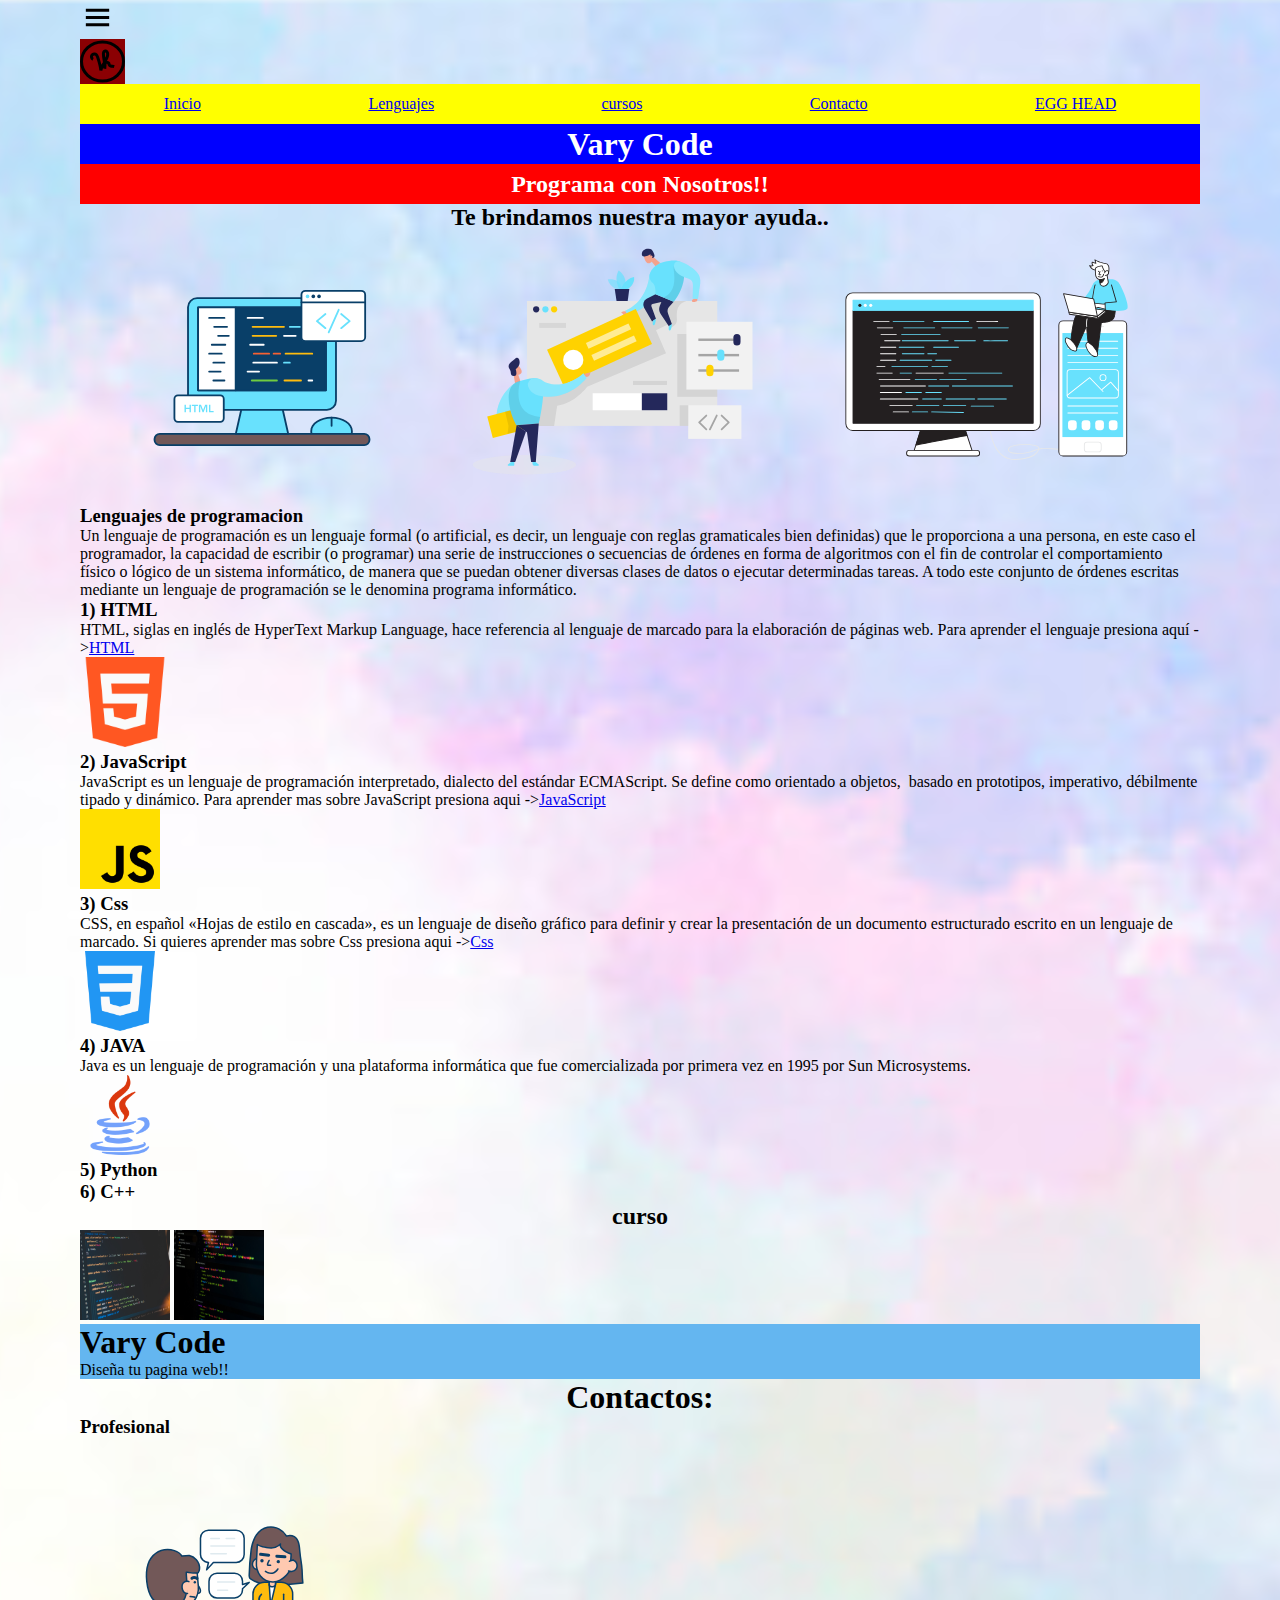
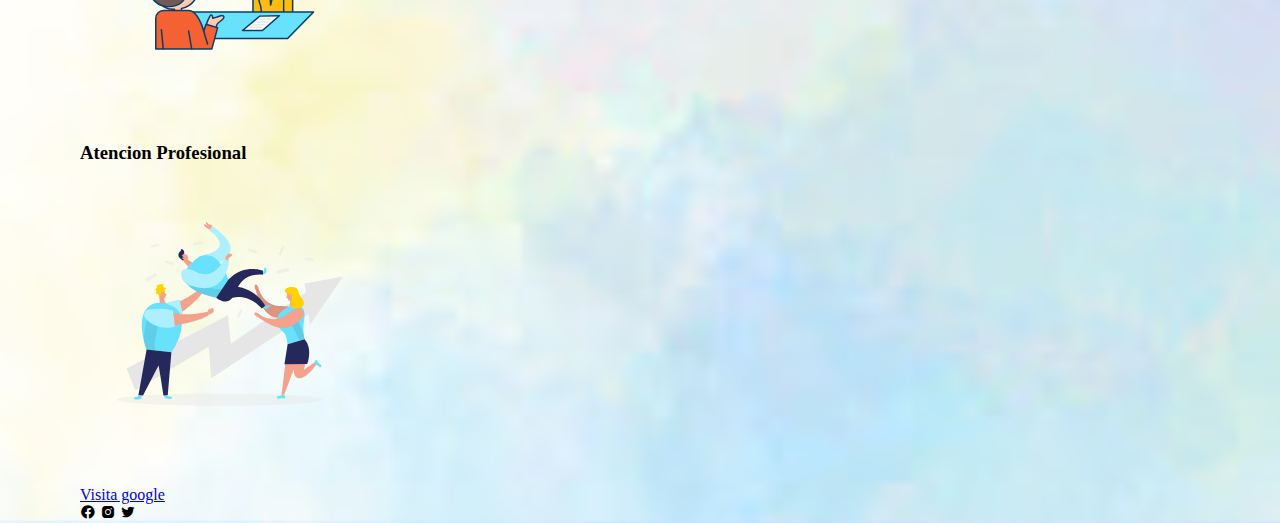
==== index.html @ 0edbd0e0 "update" ====
<!DOCTYPE html>
<html lang="es">
<head>
    <meta charset="UTF-8">
    <meta http-equiv="X-UA-Compatible" content="IE=edge">
    <meta name="viewport" content="width=device-width, initial-scale=1.0">
    <title>Vary Code</title>
    <link href='https://unpkg.com/boxicons@2.1.4/css/boxicons.min.css' rel='stylesheet'>
    <link rel="preconnect" href="https://fonts.googleapis.com">
    <link rel="preconnect" href="https://fonts.gstatic.com" crossorigin>
    <link href="https://fonts.googleapis.com/css2?family=Open+Sans:wght@300;400;500&display=swap" rel="stylesheet">
    <link rel="shortcut icon" href="img/logo.svg" type="image/x-icon">
    <link rel="stylesheet" href="estilos.css">
</head>
<body>
<div class="body">    
    <style>
        .body{
            display: flex;
            width: auto;
            height: auto;
            justify-content: center;
            margin-left: 80px;
            margin-right: 80px;
            border: 10px;
            border-color: black;
        }
        .logo {
            display: flex;
            width: 45px;
            height: 45px; 
         }
       
         .menu {
            width: 35px;
            height: 35px;
        }
       
        .subtitulo {
            display: flex;
            justify-content: center;
            
        }
    
        .code {
            max-width: 57%;
            display: flex;
            flex-direction: row;
            justify-content: space-between;
            justify-items: center;
            align-items: center;
        }
                        
        .Programa {
            display: flex;
            width: 100px;
            height: 100px;
            
        }       
        
        .atpro{
            width: 300px;
            height: 300px;
        }
        
        .pro{
            width: 300px;
            height: 300px;
        }
       
        .A1 {
        width: 80px;
        height: 80px;
       } 
       
       .A2{
        width: 90px;
        height: 90px;
       }
       
       .A {
        width: 90px;
        flex-direction: row;
        height: 90px;
        justify-content: space-between;
       }
       
       .menu-navegacion {
            display: flex;
            justify-content: center;
            align-items: center;
            background: yellow;
            justify-content: space-around;
            height: 40px;
        }
       
        .head2 {
            display: flex;
            justify-content: center;
            align-items: center;
            background: blue;
            color: white;
            height: 40px;
        }

        .copy {
            display: flex;
            background: red;
            justify-content: center;
            align-items: center;
            color: white;
            height: 40px;
        }
       

    </style>
    <main>    
    <header class="header" id="inicio">
        <img src="img/bx-menu.svg" alt="" class="menu">
        <img src="img/logo.svg" alt="" class="logo">
        <nav class="menu-navegacion">
         <a href="#inicio">Inicio</a>
         <a href="#lenguajes">Lenguajes</a>
         <a href="#cursos">cursos</a>
         <a href="#contacto">Contacto</a>
         <a href="#egg head">EGG HEAD</a>
        </nav>
        <div class="contenedor-head">
            <div>
            <h1 class="head2">Vary Code</h1>
            <h2 class="copy">Programa con Nosotros!!</h2>
            </div>
        </div>
    </header>
        <section class="lenguajes contenedores" id="lenguajes">
            <div>
            <div style="color :rgb(0, 0, 0)">
                <h2 class="subtitulo">Te brindamos nuestra mayor ayuda..</h2>
            </div>
            </div>
            <div class="contenedor-ayuda">
                <div class="code">
                <img src="img/Web development _Outline.svg" alt="Comenzar desde cero" class="code">
                <img src="img/Web development _Two Color.svg" alt="Diseño de paginas" class="code">
                <img src="img/Code Development _Flatline.svg" alt="programacion" class="code">
                </div>
                <div class="checklist-ayuda">
                    <div class="service">
                        <h3 class="n-ayuda"><span class="number"></span> Lenguajes de programacion</h3>
                        <p>Un lenguaje de programación es un lenguaje formal (o artificial, es decir, un lenguaje con reglas gramaticales bien definidas) que le proporciona a una persona, en este caso el programador, la capacidad de escribir (o programar) una serie de instrucciones o secuencias de órdenes en forma de algoritmos con el fin de controlar el comportamiento físico o lógico de un sistema informático, de manera que se puedan obtener diversas clases de datos o ejecutar determinadas tareas. A todo este conjunto de órdenes escritas mediante un lenguaje de programación se le denomina programa informático.</p>
                    </div> 
                     <h3 class="n-ayuda"><span class="number">1</span>) HTML</h3>
                    <p class="Parrafo">HTML, siglas en inglés de HyperText Markup Language, hace referencia al lenguaje de marcado para la elaboración de páginas web. Para aprender el lenguaje presiona aquí -><a href="index3.html" target="_blank">HTML</a></p>
                    <a href="https://es.wikipedia.org/wiki/HTML"><img src="img/html-5.png" alt="" class="A"></a>

                    <h3 class="n-ayuda"><span class="number">2</span>) JavaScript</h3>
                    <p class="Parrafo">JavaScript es un lenguaje de programación interpretado, dialecto del estándar ECMAScript. Se define como orientado a objetos, ​ basado en prototipos, imperativo, débilmente tipado y dinámico. Para aprender mas sobre JavaScript presiona aqui -><a href="index2.html" target="_blank">JavaScript</a> </p>
                    <a href="https://es.wikipedia.org/wiki/javascript"><img src="img/js.png" alt="" class="A1"></a>
                
                    <h3 class="n-ayuda"><span class="number">3</span>) Css</h3>
                    <p class="Parrafo">CSS, en español «Hojas de estilo en cascada», es un lenguaje de diseño gráfico para definir y crear la presentación de un documento estructurado escrito en un lenguaje de marcado. Si quieres aprender mas sobre Css presiona aqui -><a href="index4.html" target="_blank">Css</a></p>
                    <a href="https://es.wikipedia.org/wiki/CSS"><img src="img/css-3.png" alt="" class="A1"></a>
                    
                    <h3 class="n-ayuda"><span class="number">4</span>) JAVA</h3>
                    <p class="Parrafo">Java es un lenguaje de programación y una plataforma informática que fue comercializada por primera vez en 1995 por Sun Microsystems.​​</p>
                    <a href="https://es.wikipedia.org/wiki/Java_(lenguaje_de_programaci%C3%B3n)"><img src="img/java.png" alt="programacion con java" class="A1"></a>

                    <h3 class="n-ayuda"><span class="number">5</span>) Python</h3>
                    <h3 class="n-ayuda"><span class="number">6</span>) C++</h3>
                </div>
            </div>
        </section>
        <section class="cursos" id="cursos">
            <div class="contenedor">
                <h2 class="subtitulo">curso</h2>
                <div class="programacion2">
                   <div class="d1515">
                    
                  
                   
                   <img src="img/pankaj-patel-1IW4HQuauSU-unsplash.jpg" alt="" class="A">
                   <img src="img/pankaj-patel-Fi-GJaLRGKc-unsplash.jpg" alt="" class="A">
                   
                   </div>
                </div> 
            </div>
        </section>
        <section class="letras">
            <div style="color :rgb(0, 0, 0)">
               <div style="background: rgb(100, 182, 240);">
                <h1>Vary Code</h1>
                <p>Diseña tu pagina web!!</p>
               </div>
            </div>
        </section>
        <!-- <section class="imagen-light">
            <img src="close.svg" alt="" class="close">
            <img src="" alt="" class="agregar-imagen">
        </section> --> 
        <section class="contenedor" id="contactos">
            <h1 class="subtitulo">Contactos:</h1>
            <setcion class="Contacto">
                <div class="cont-contact">
                    <h3 class="n-contacto">Profesional</h3>
                    <img src="img/Consulting_Outline.svg" alt="" class="pro">
                </div>
                <div class="cont-contact">
                    <h3 class="n-contacto">Atencion Profesional</h3>
                    <img src="img/Team success _Two Color.svg" alt="" class="atpro">
                    
                </div>
                <div class="cont-contact">
                    <img src="" alt="">
                    <h3 class="n-contacto"></h3>
                </div>
            </setcion>
        </section>
       

    <div>
    <a href="https://google.com">Visita google </a>
    </div> 
    <i class='bx bxl-facebook-circle'></i>
    <i class='bx bxl-instagram-alt' ></i>
    <i class='bx bxl-twitter' ></i>
    </main>
   
</div>
</body>
</html>
---- estilos.css ----
*{
    margin: 0;
    padding: 0;
    box-sizing: border-box;

}

body{
    font-family: 'Open Sans', sans-serif;
}

body{
    margin: 0;
    padding: 0;
    background-image: url(img/img.jpg);
    background-size: cover;
    background-position: center;
    font-family: 'Times New Roman', Times, serif;
}
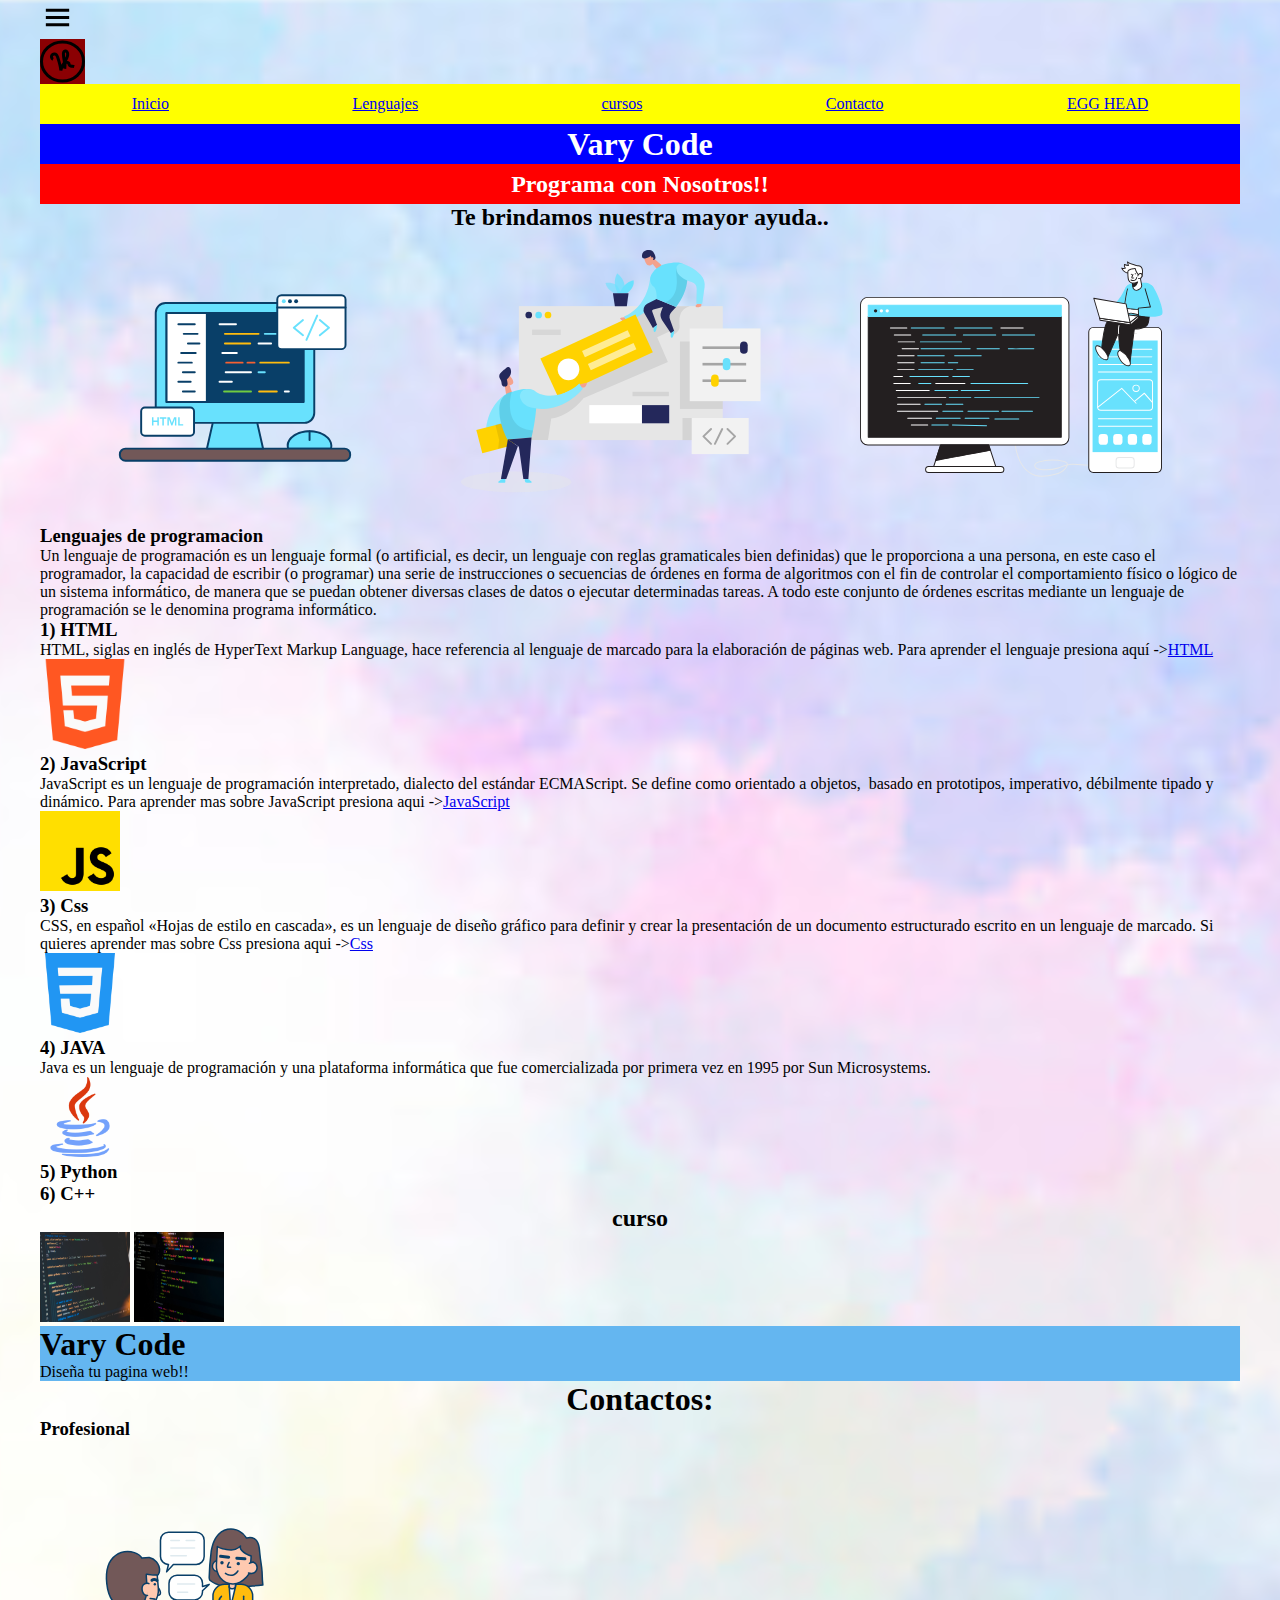
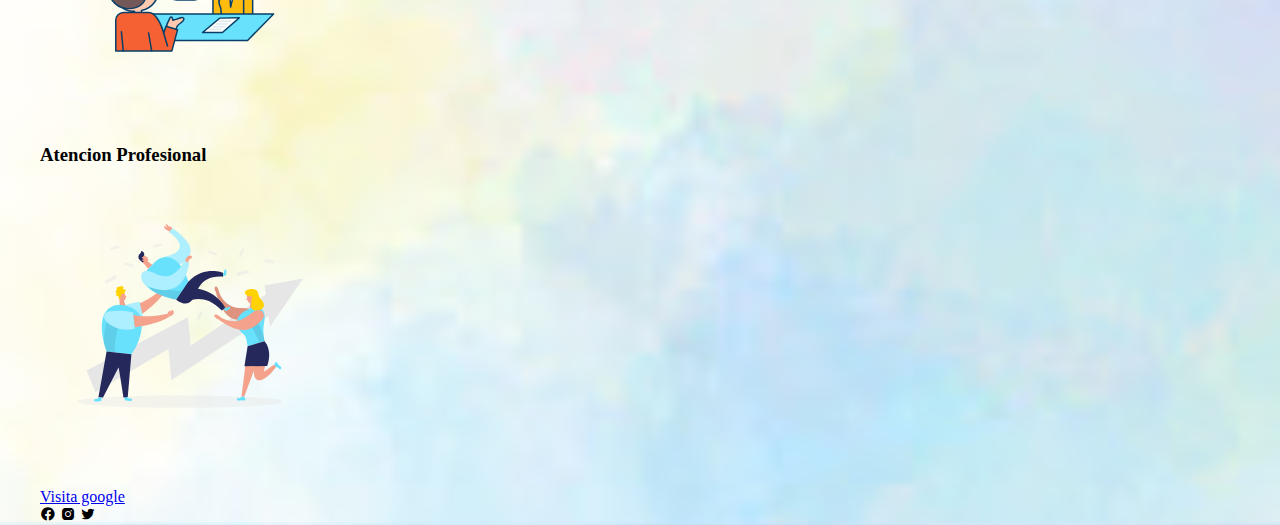
==== commit 1e2e48c1: "UPDATE" ====
--- a/index.html
+++ b/index.html
@@ -20,8 +20,8 @@
             width: auto;
             height: auto;
             justify-content: center;
-            margin-left: 80px;
-            margin-right: 80px;
+            margin-left: 40px;
+            margin-right: 40px;
             border: 10px;
             border-color: black;
         }
@@ -111,8 +111,7 @@
             color: white;
             height: 40px;
         }
-       
-
+      
     </style>
     <main>    
     <header class="header" id="inicio">
@@ -131,13 +130,14 @@
             <h2 class="copy">Programa con Nosotros!!</h2>
             </div>
         </div>
+        <div>
+            <div style="color :rgb(0, 0, 0)">
+                <h2 class="subtitulo">Te brindamos nuestra mayor ayuda..</h2>
+            </div>
+            </div>
     </header>
         <section class="lenguajes contenedores" id="lenguajes">
-            <div>
-            <div style="color :rgb(0, 0, 0)">
-                <h2 class="subtitulo">Te brindamos nuestra mayor ayuda..</h2>
-            </div>
-            </div>
+            
             <div class="contenedor-ayuda">
                 <div class="code">
                 <img src="img/Web development _Outline.svg" alt="Comenzar desde cero" class="code">
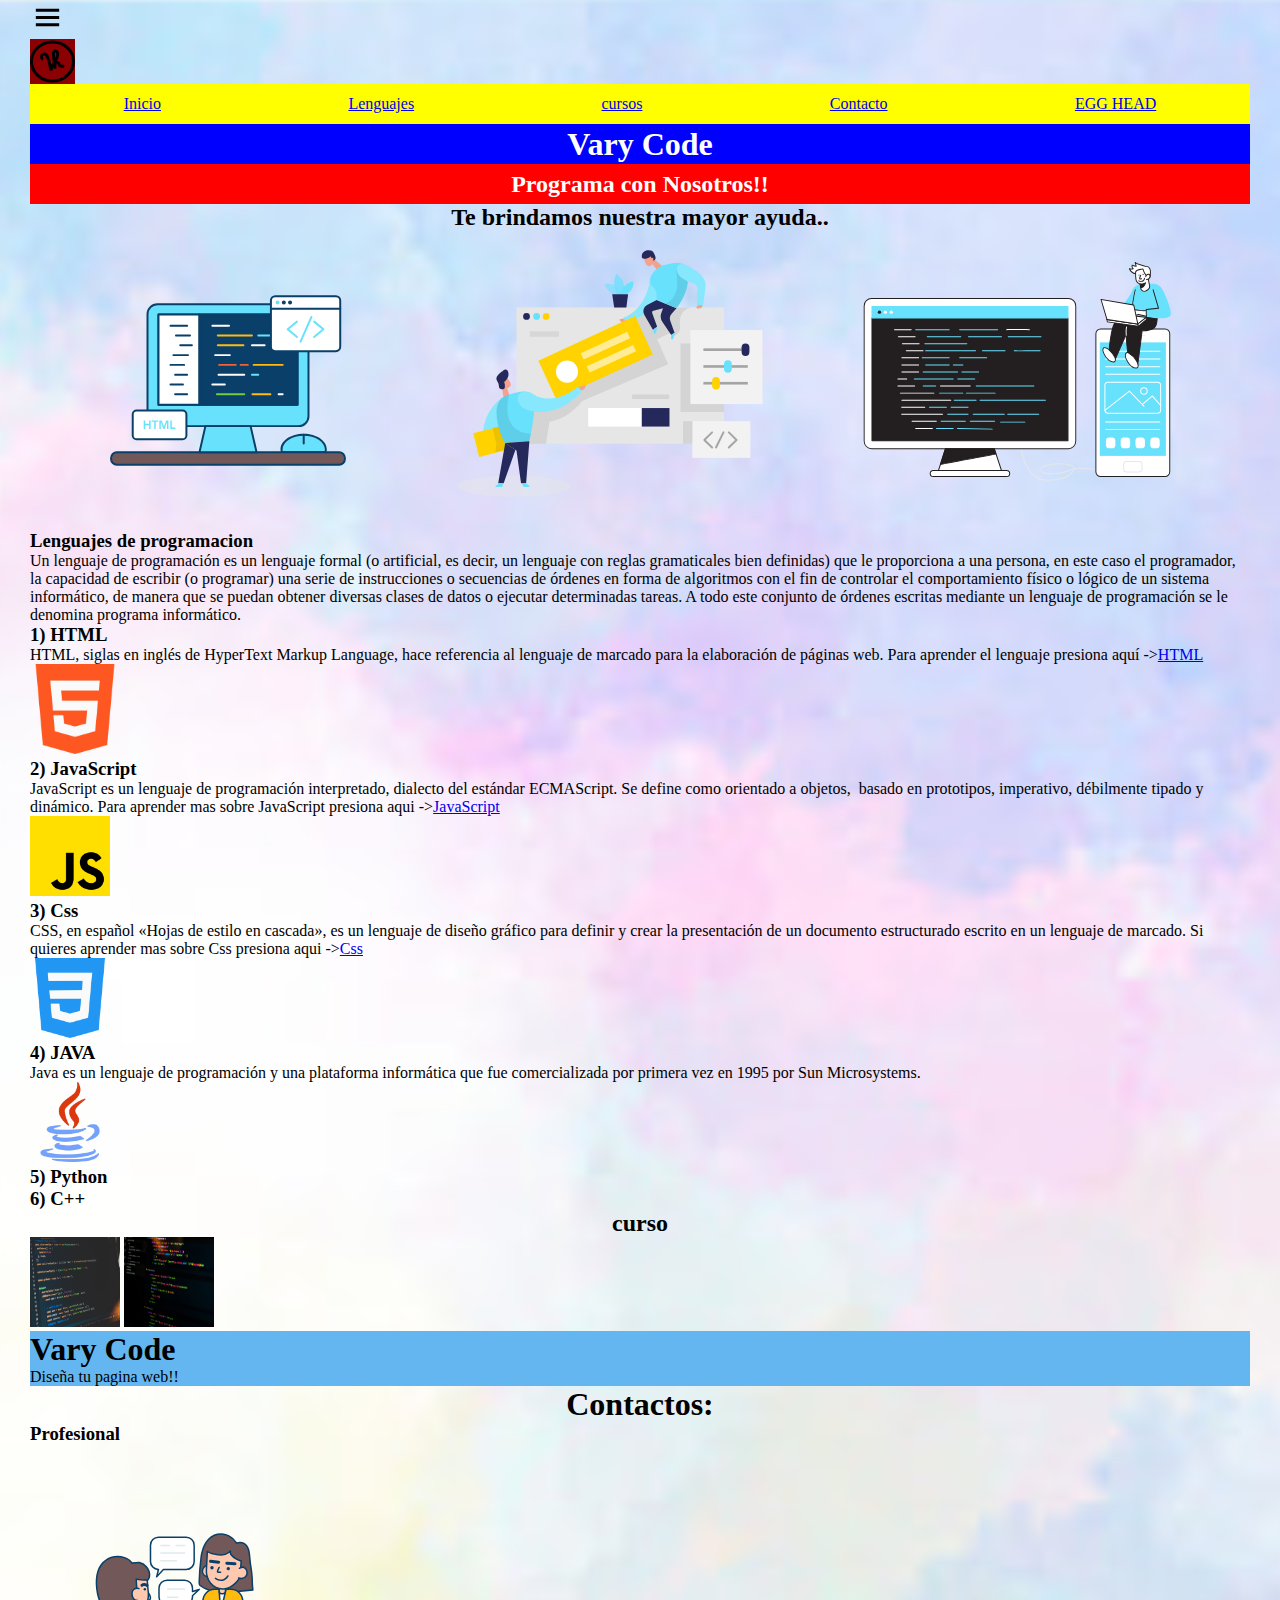
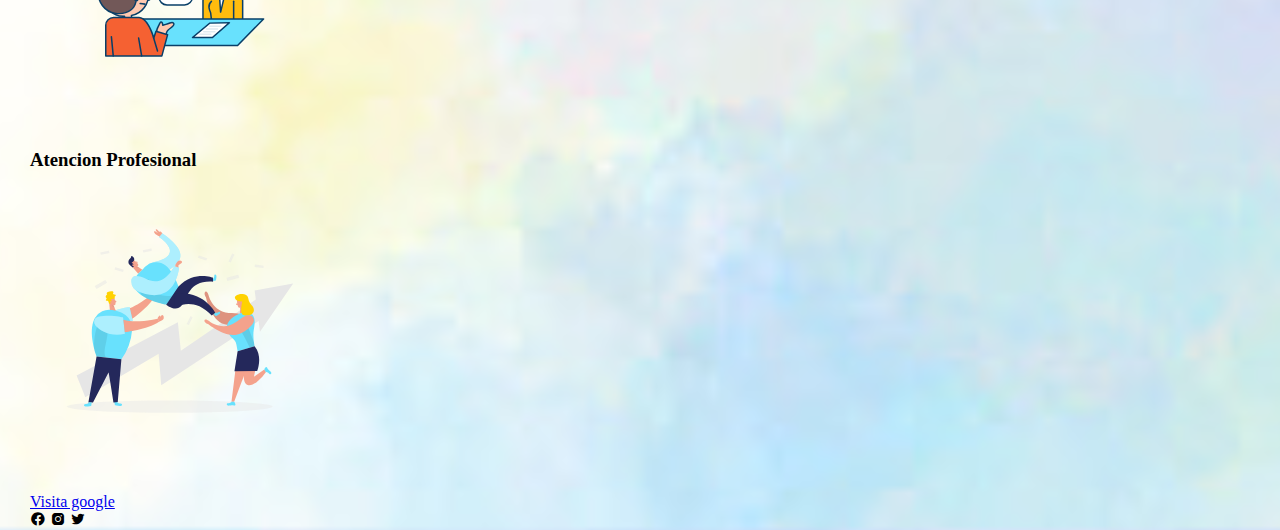
==== commit 9ec9561b: "update" ====
--- a/index.html
+++ b/index.html
@@ -20,8 +20,8 @@
             width: auto;
             height: auto;
             justify-content: center;
-            margin-left: 40px;
-            margin-right: 40px;
+            margin-left: 30px;
+            margin-right: 30px;
             border: 10px;
             border-color: black;
         }
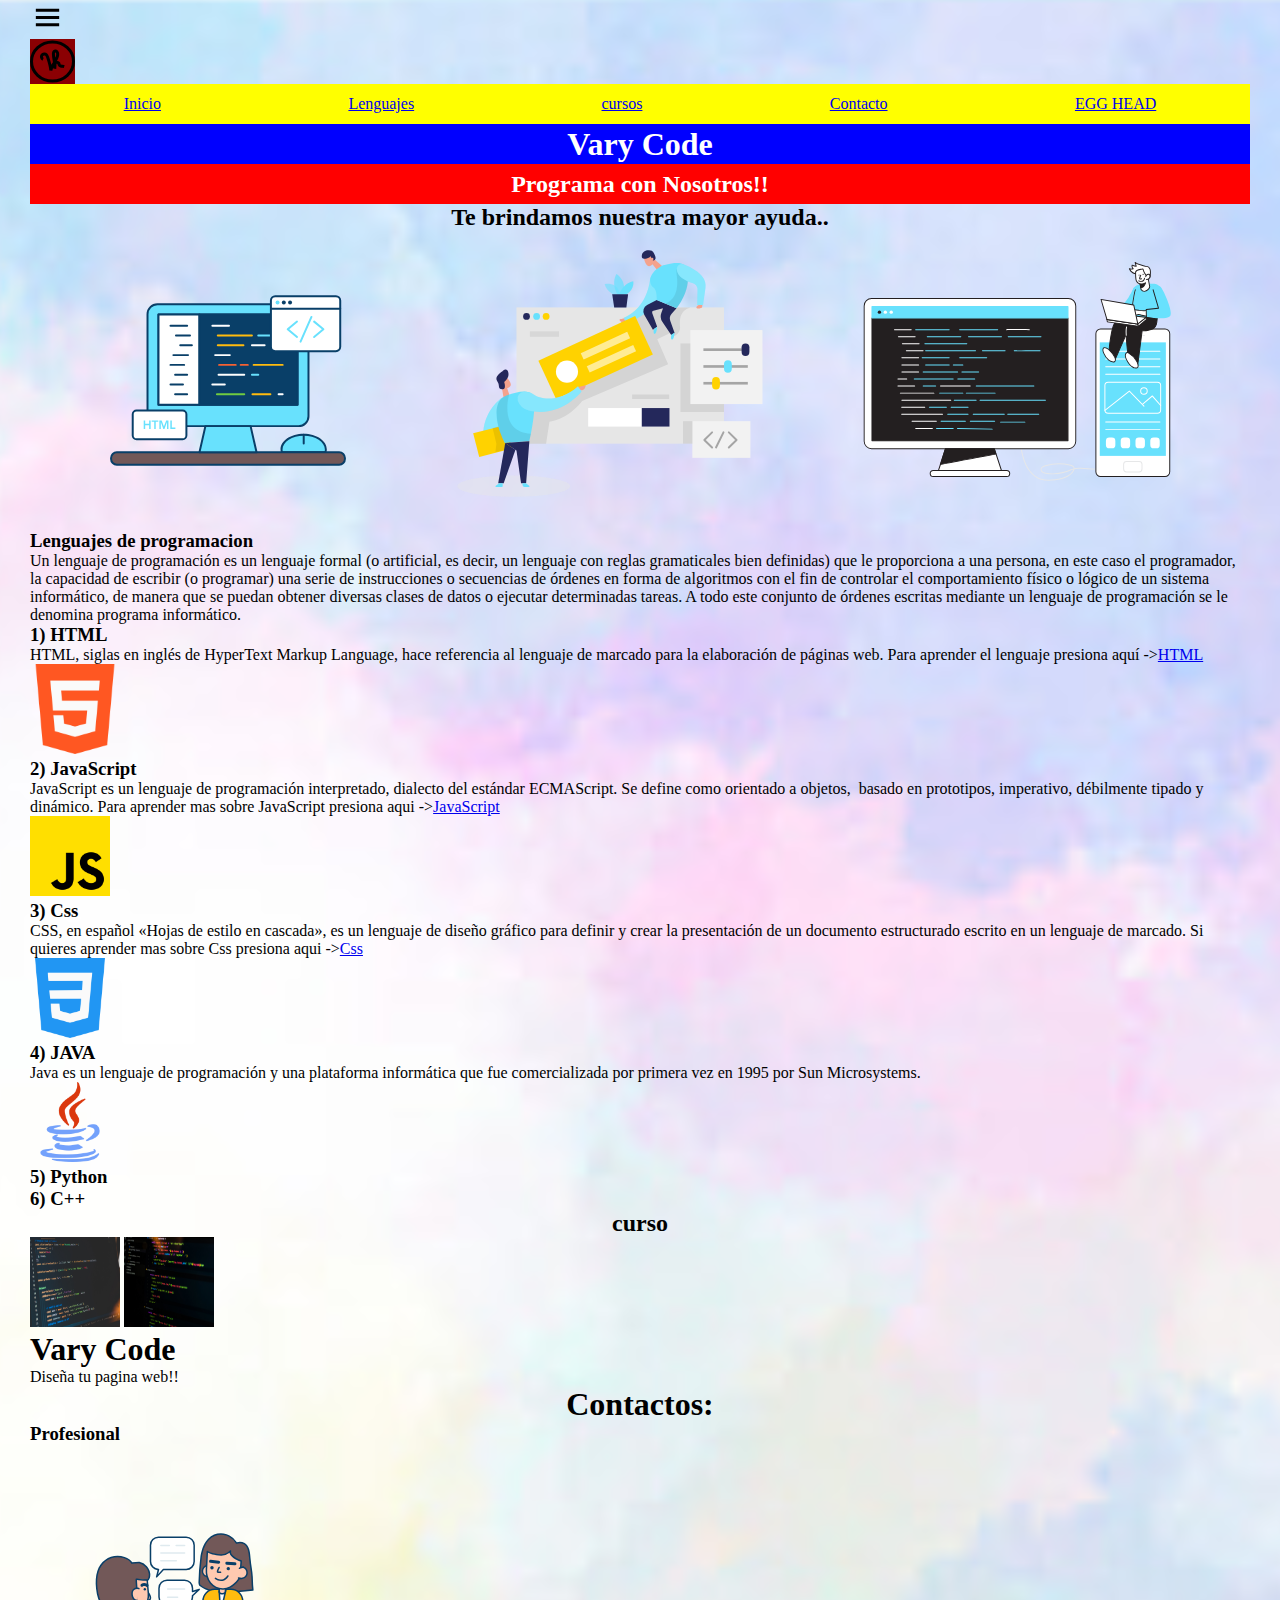
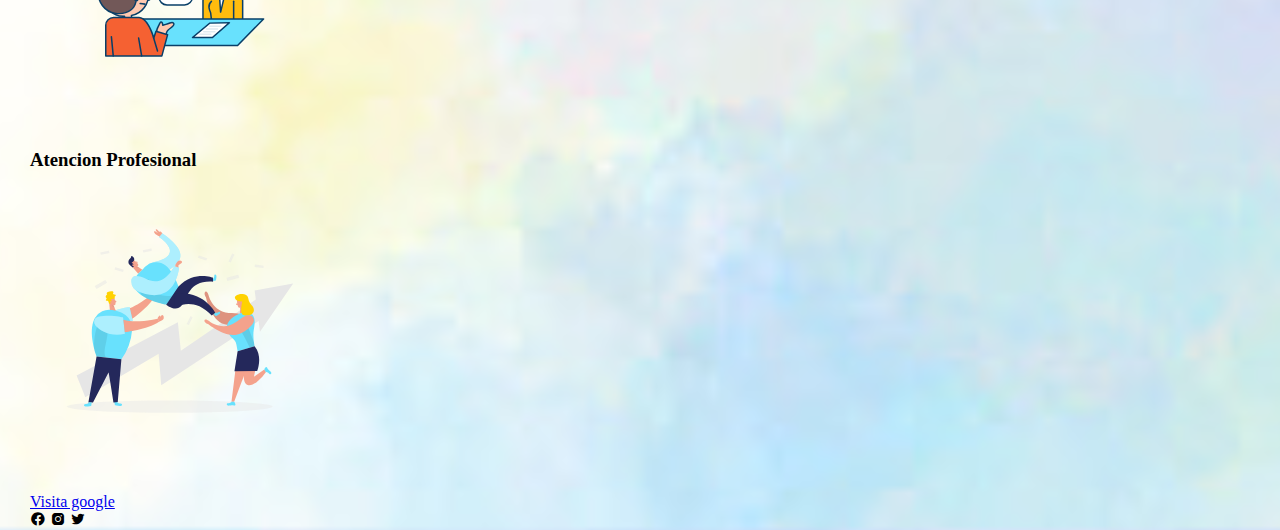
==== commit ee8b2a70: "update" ====
--- a/index.html
+++ b/index.html
@@ -31,7 +31,7 @@
             height: 45px; 
          }
        
-         .menu {
+         .menu{
             width: 35px;
             height: 35px;
         }
@@ -111,7 +111,7 @@
             color: white;
             height: 40px;
         }
-      
+       
     </style>
     <main>    
     <header class="header" id="inicio">
@@ -187,7 +187,7 @@
         </section>
         <section class="letras">
             <div style="color :rgb(0, 0, 0)">
-               <div style="background: rgb(100, 182, 240);">
+               <div>
                 <h1>Vary Code</h1>
                 <p>Diseña tu pagina web!!</p>
                </div>
@@ -198,7 +198,7 @@
             <img src="" alt="" class="agregar-imagen">
         </section> --> 
         <section class="contenedor" id="contactos">
-            <h1 class="subtitulo">Contactos:</h1>
+            <h1 style="margin: auto;" class="subtitulo">Contactos:</h1>
             <setcion class="Contacto">
                 <div class="cont-contact">
                     <h3 class="n-contacto">Profesional</h3>
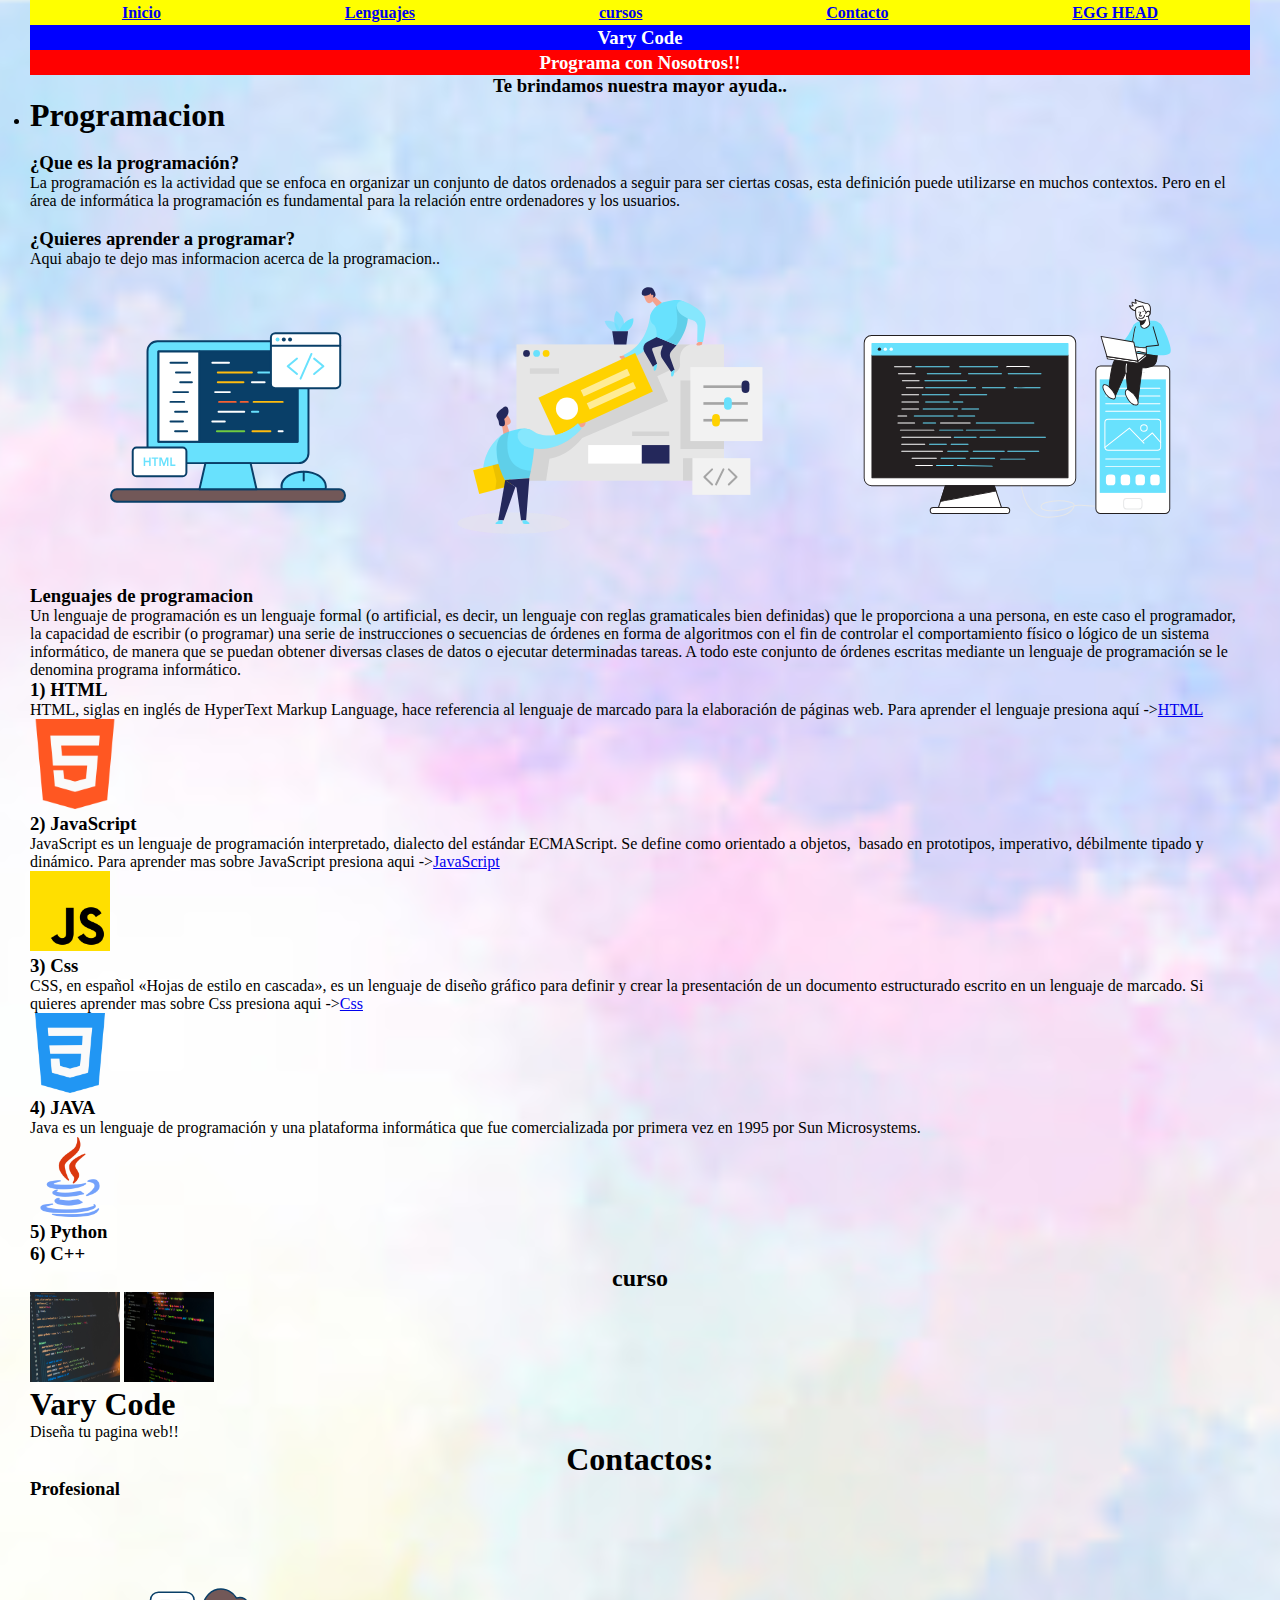
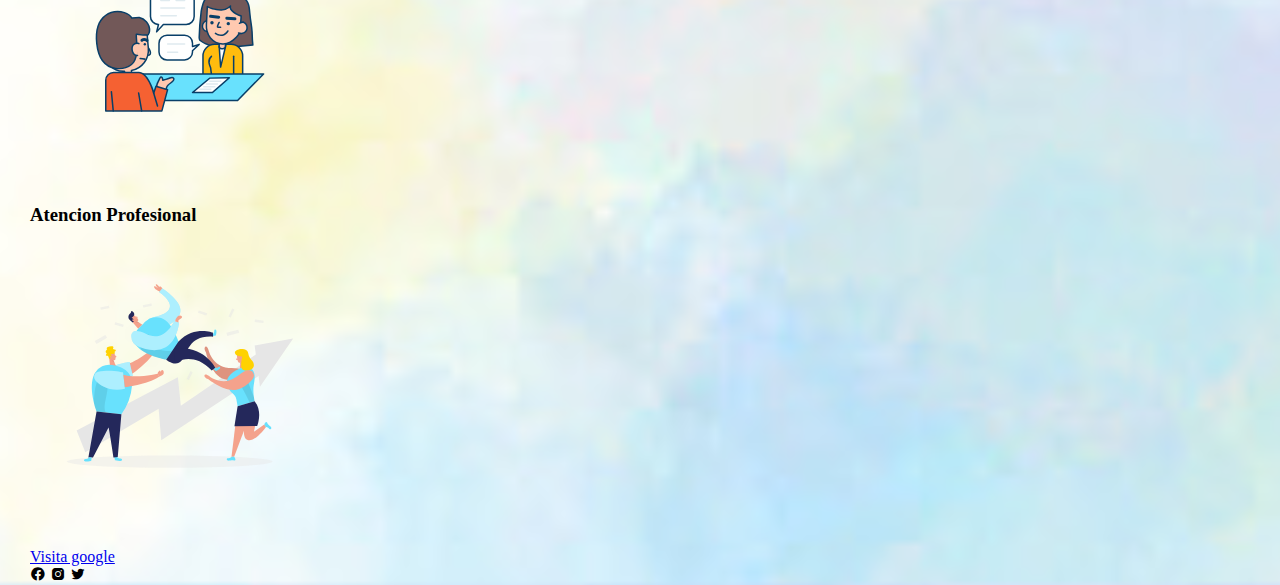
==== commit 55a53086: "update" ====
--- a/index.html
+++ b/index.html
@@ -39,11 +39,11 @@
         .subtitulo {
             display: flex;
             justify-content: center;
-            
+           
         }
     
         .code {
-            max-width: 57%;
+            width: 57%;
             display: flex;
             flex-direction: row;
             justify-content: space-between;
@@ -91,7 +91,7 @@
             align-items: center;
             background: yellow;
             justify-content: space-around;
-            height: 40px;
+            height: 25px;
         }
        
         .head2 {
@@ -100,7 +100,7 @@
             align-items: center;
             background: blue;
             color: white;
-            height: 40px;
+            height: 25px;
         }
 
         .copy {
@@ -109,41 +109,53 @@
             justify-content: center;
             align-items: center;
             color: white;
-            height: 40px;
+            height: 25px;
         }
        
     </style>
     <main>    
     <header class="header" id="inicio">
-        <img src="img/bx-menu.svg" alt="" class="menu">
-        <img src="img/logo.svg" alt="" class="logo">
+        <!--<img src="img/logo.svg" alt="" class="logo">-->
         <nav class="menu-navegacion">
-         <a href="#inicio">Inicio</a>
-         <a href="#lenguajes">Lenguajes</a>
-         <a href="#cursos">cursos</a>
-         <a href="#contacto">Contacto</a>
-         <a href="#egg head">EGG HEAD</a>
+         <a href="#inicio"><h4>Inicio</h4></a>
+         <a href="#lenguajes"><h4>Lenguajes</h4></a>
+         <a href="#cursos"><h4>cursos</h4></a>
+         <a href="#contacto"><h4>Contacto</h4></a>
+         <a href="#egg head"><h4>EGG HEAD</h4></a>
         </nav>
         <div class="contenedor-head">
             <div>
-            <h1 class="head2">Vary Code</h1>
-            <h2 class="copy">Programa con Nosotros!!</h2>
+            <h3 class="head2">Vary Code</h1>
+            <h3 class="copy">Programa con Nosotros!!</h2>
             </div>
         </div>
         <div>
             <div style="color :rgb(0, 0, 0)">
-                <h2 class="subtitulo">Te brindamos nuestra mayor ayuda..</h2>
+                <h3 class="subtitulo">Te brindamos nuestra mayor ayuda..</h3>
+                <ul><li><h1 class="subtitulo2">Programacion</h1></li></ul>
             </div>
             </div>
     </header>
         <section class="lenguajes contenedores" id="lenguajes">
             
             <div class="contenedor-ayuda">
+                
+                <div class="preguntas">
+                    &nbsp;
+                    <h3>¿Que es la programación?</h3>
+                    <p>La programación es la actividad que se enfoca en organizar un conjunto de datos ordenados a seguir para ser ciertas cosas, esta definición puede utilizarse en muchos contextos.
+                        Pero en el área de informática la programación es fundamental para la relación entre ordenadores y los usuarios.</p>
+                        &nbsp;
+                    <h3>¿Quieres aprender a programar?</h3>
+                    <p>Aqui abajo te dejo mas informacion acerca de la programacion..</p>
+                    
                 <div class="code">
-                <img src="img/Web development _Outline.svg" alt="Comenzar desde cero" class="code">
-                <img src="img/Web development _Two Color.svg" alt="Diseño de paginas" class="code">
-                <img src="img/Code Development _Flatline.svg" alt="programacion" class="code">
-                </div>
+                <img src="img/Web development _Outline.svg" alt="Comenzar desde cero vary code" class="code">
+                <img src="img/Web development _Two Color.svg" alt="Diseño de paginas vary code" class="code">
+                <img src="img/Code Development _Flatline.svg" alt="programacion Vary code" class="code">
+                </div>
+                </div>
+                &nbsp;
                 <div class="checklist-ayuda">
                     <div class="service">
                         <h3 class="n-ayuda"><span class="number"></span> Lenguajes de programacion</h3>
@@ -152,11 +164,11 @@
                      <h3 class="n-ayuda"><span class="number">1</span>) HTML</h3>
                     <p class="Parrafo">HTML, siglas en inglés de HyperText Markup Language, hace referencia al lenguaje de marcado para la elaboración de páginas web. Para aprender el lenguaje presiona aquí -><a href="index3.html" target="_blank">HTML</a></p>
                     <a href="https://es.wikipedia.org/wiki/HTML"><img src="img/html-5.png" alt="" class="A"></a>
-
+                    
                     <h3 class="n-ayuda"><span class="number">2</span>) JavaScript</h3>
                     <p class="Parrafo">JavaScript es un lenguaje de programación interpretado, dialecto del estándar ECMAScript. Se define como orientado a objetos, ​ basado en prototipos, imperativo, débilmente tipado y dinámico. Para aprender mas sobre JavaScript presiona aqui -><a href="index2.html" target="_blank">JavaScript</a> </p>
                     <a href="https://es.wikipedia.org/wiki/javascript"><img src="img/js.png" alt="" class="A1"></a>
-                
+                    
                     <h3 class="n-ayuda"><span class="number">3</span>) Css</h3>
                     <p class="Parrafo">CSS, en español «Hojas de estilo en cascada», es un lenguaje de diseño gráfico para definir y crear la presentación de un documento estructurado escrito en un lenguaje de marcado. Si quieres aprender mas sobre Css presiona aqui -><a href="index4.html" target="_blank">Css</a></p>
                     <a href="https://es.wikipedia.org/wiki/CSS"><img src="img/css-3.png" alt="" class="A1"></a>
@@ -164,7 +176,7 @@
                     <h3 class="n-ayuda"><span class="number">4</span>) JAVA</h3>
                     <p class="Parrafo">Java es un lenguaje de programación y una plataforma informática que fue comercializada por primera vez en 1995 por Sun Microsystems.​​</p>
                     <a href="https://es.wikipedia.org/wiki/Java_(lenguaje_de_programaci%C3%B3n)"><img src="img/java.png" alt="programacion con java" class="A1"></a>
-
+                    
                     <h3 class="n-ayuda"><span class="number">5</span>) Python</h3>
                     <h3 class="n-ayuda"><span class="number">6</span>) C++</h3>
                 </div>
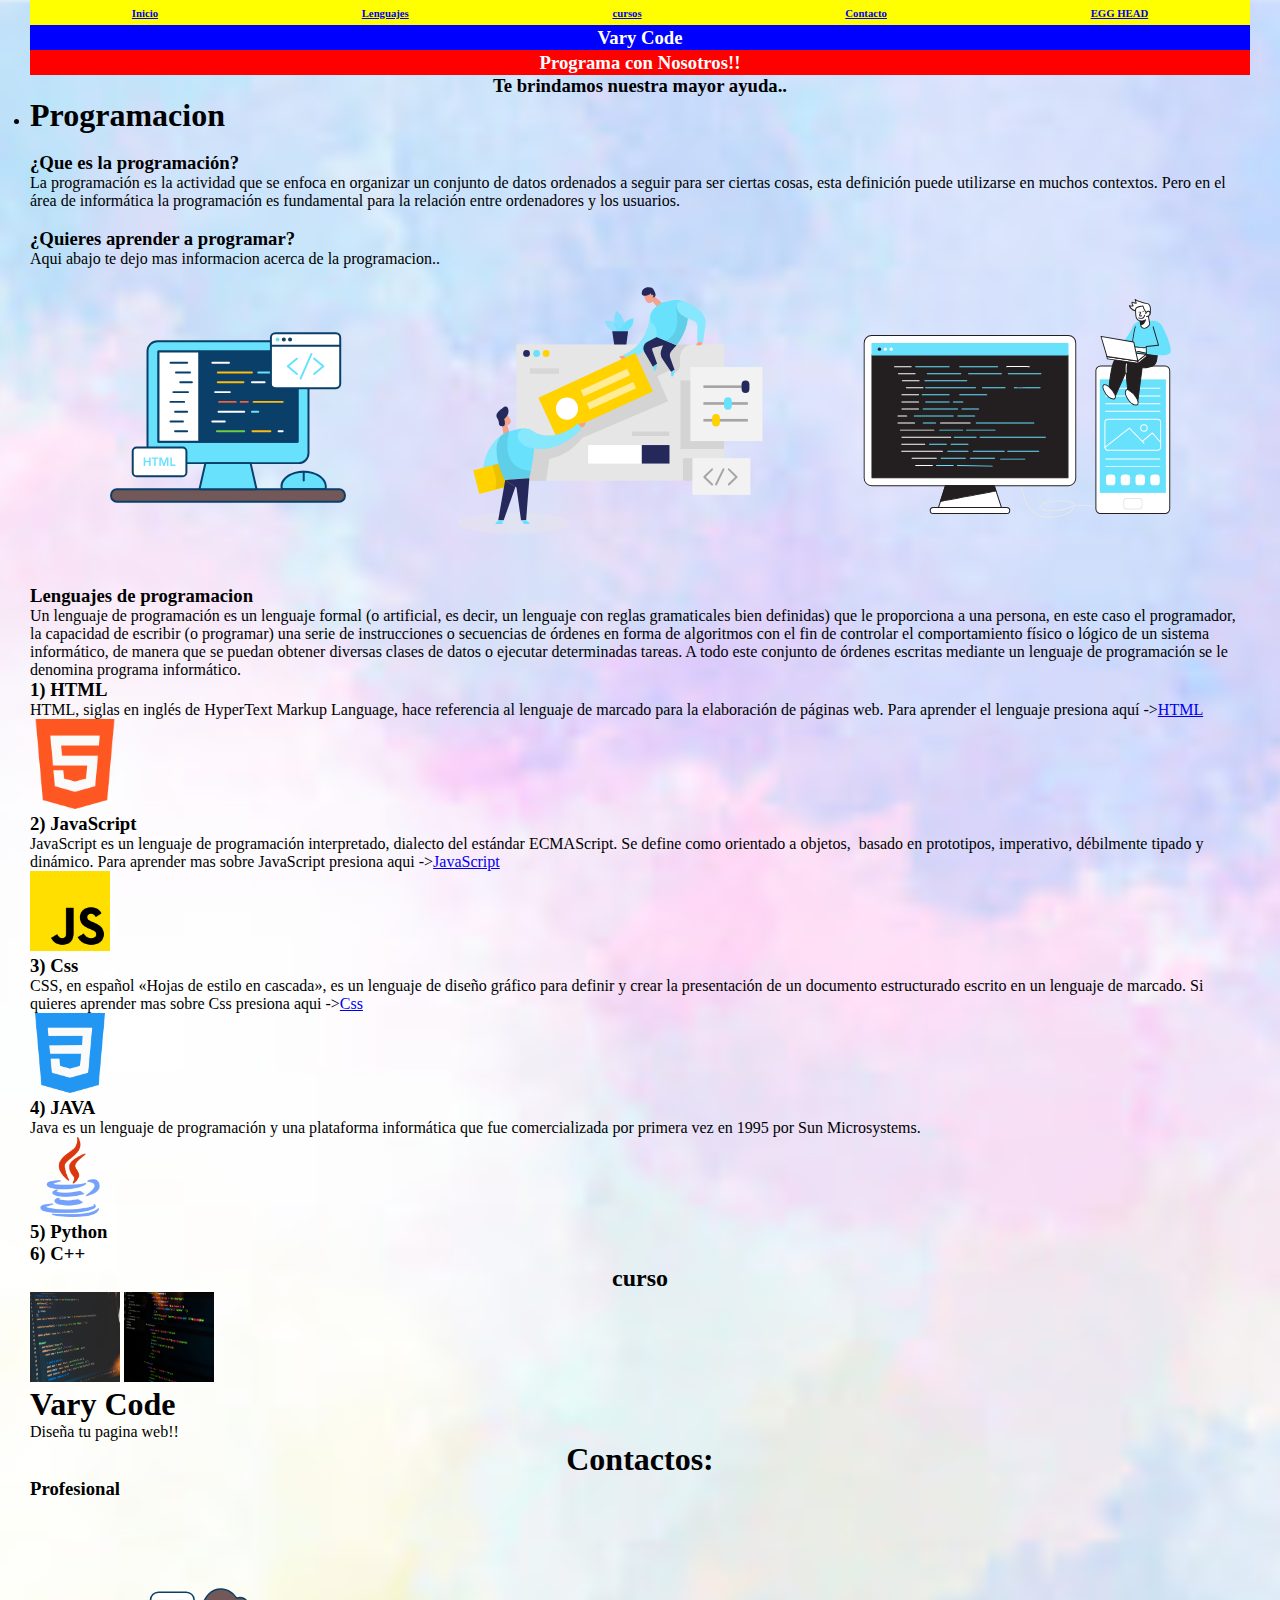
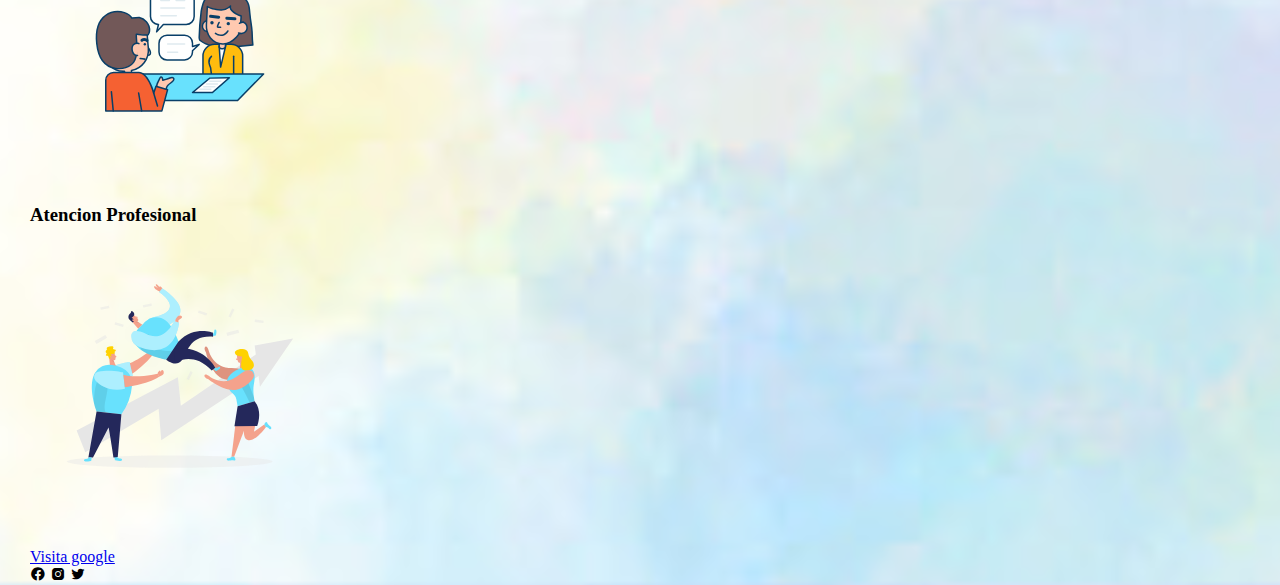
==== commit b58a512e: "update" ====
--- a/index.html
+++ b/index.html
@@ -117,11 +117,11 @@
     <header class="header" id="inicio">
         <!--<img src="img/logo.svg" alt="" class="logo">-->
         <nav class="menu-navegacion">
-         <a href="#inicio"><h4>Inicio</h4></a>
-         <a href="#lenguajes"><h4>Lenguajes</h4></a>
-         <a href="#cursos"><h4>cursos</h4></a>
-         <a href="#contacto"><h4>Contacto</h4></a>
-         <a href="#egg head"><h4>EGG HEAD</h4></a>
+         <a href="#inicio"><h6>Inicio</h6></a>
+         <a href="#lenguajes"><h6>Lenguajes</h6></a>
+         <a href="#cursos"><h6>cursos</h6></a>
+         <a href="#contacto"><h6>Contacto</h6></a>
+         <a href="#egg head"><h6>EGG HEAD</h6></a>
         </nav>
         <div class="contenedor-head">
             <div>
@@ -160,6 +160,7 @@
                     <div class="service">
                         <h3 class="n-ayuda"><span class="number"></span> Lenguajes de programacion</h3>
                         <p>Un lenguaje de programación es un lenguaje formal (o artificial, es decir, un lenguaje con reglas gramaticales bien definidas) que le proporciona a una persona, en este caso el programador, la capacidad de escribir (o programar) una serie de instrucciones o secuencias de órdenes en forma de algoritmos con el fin de controlar el comportamiento físico o lógico de un sistema informático, de manera que se puedan obtener diversas clases de datos o ejecutar determinadas tareas. A todo este conjunto de órdenes escritas mediante un lenguaje de programación se le denomina programa informático.</p>
+                    
                     </div> 
                      <h3 class="n-ayuda"><span class="number">1</span>) HTML</h3>
                     <p class="Parrafo">HTML, siglas en inglés de HyperText Markup Language, hace referencia al lenguaje de marcado para la elaboración de páginas web. Para aprender el lenguaje presiona aquí -><a href="index3.html" target="_blank">HTML</a></p>
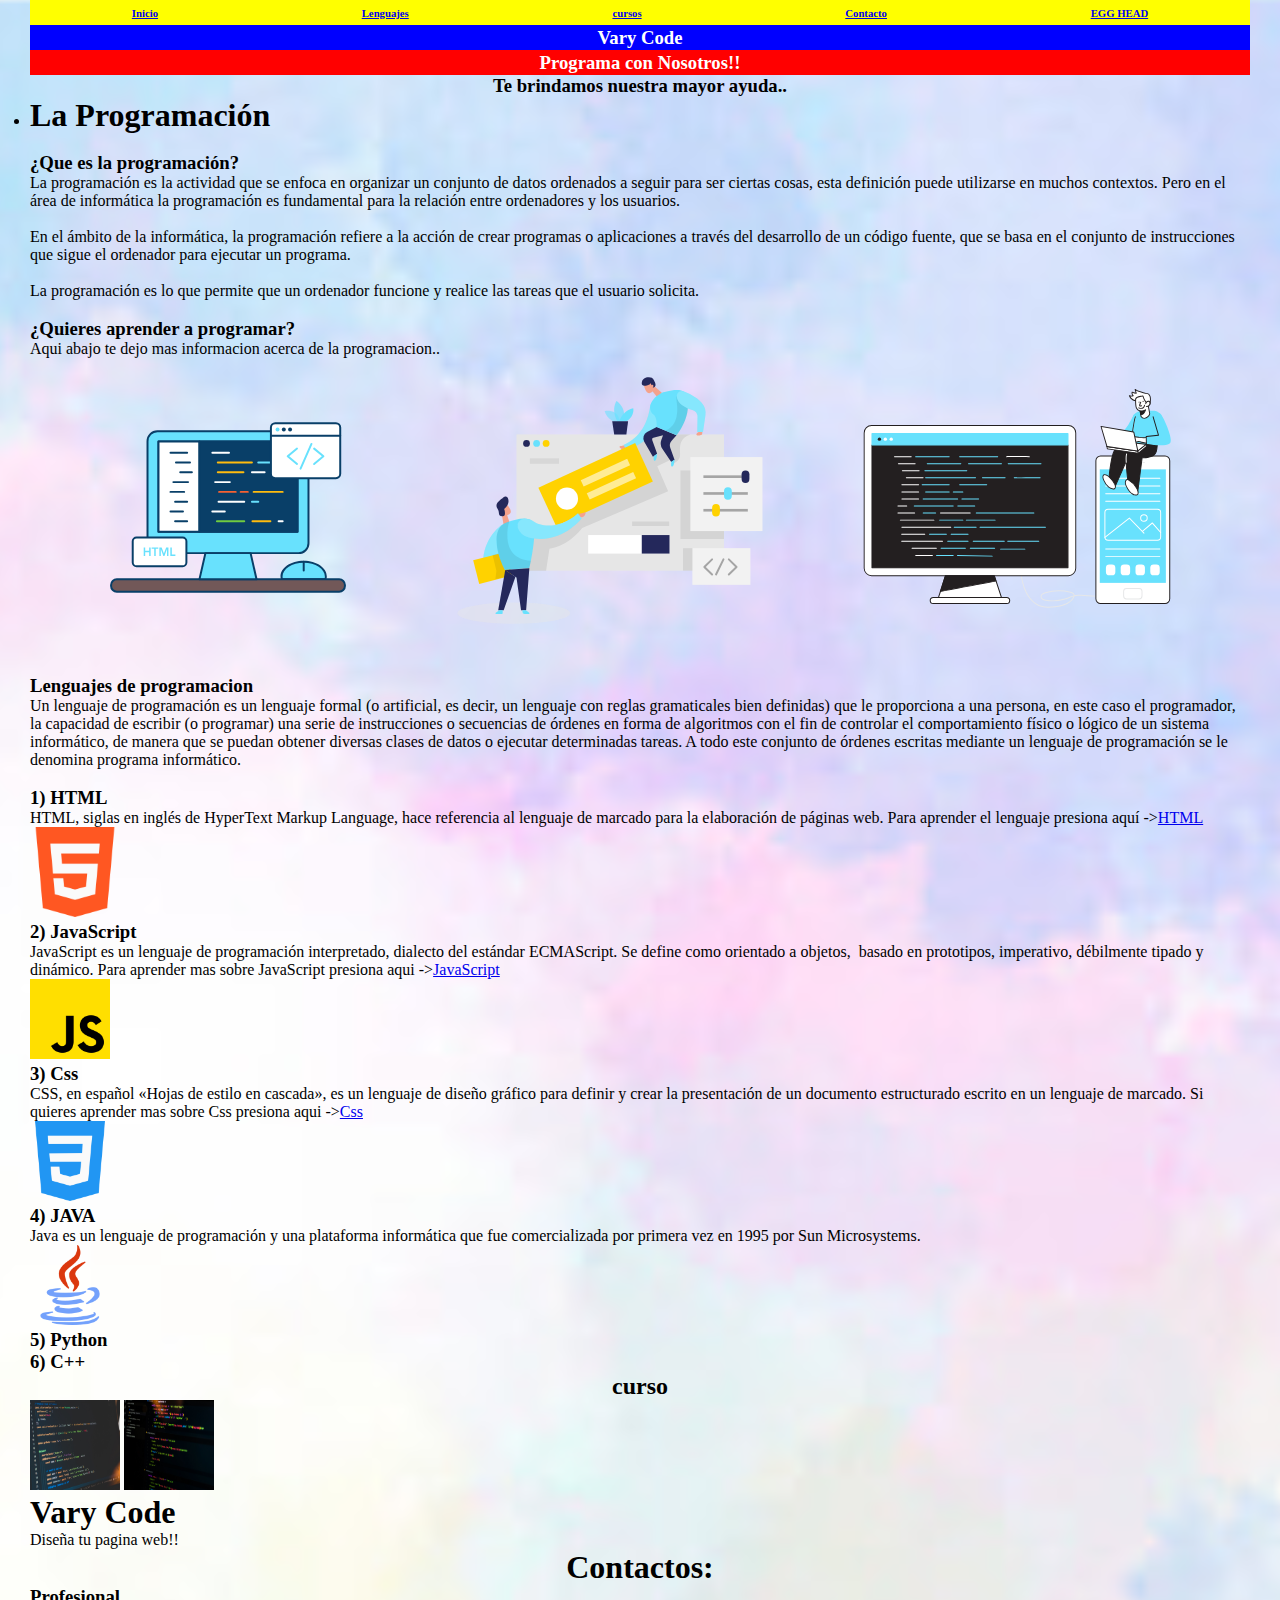
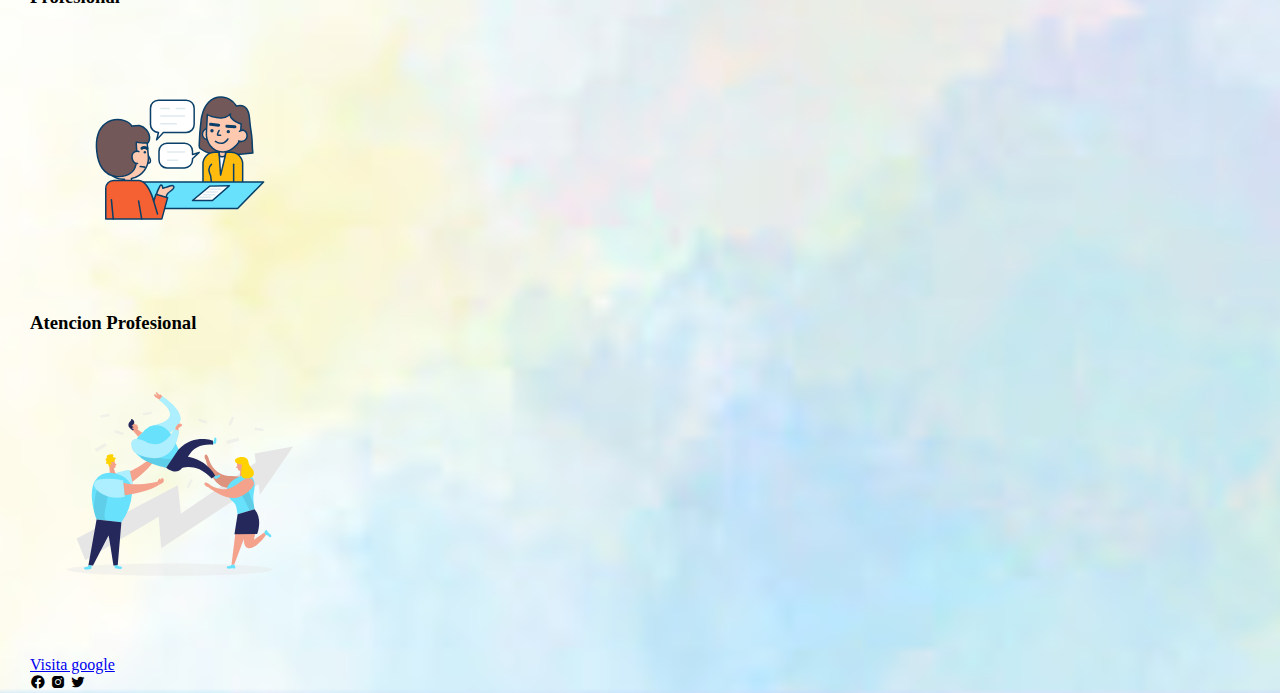
==== commit 0cbc92ed: "update" ====
--- a/index.html
+++ b/index.html
@@ -31,11 +31,6 @@
             height: 45px; 
          }
        
-         .menu{
-            width: 35px;
-            height: 35px;
-        }
-       
         .subtitulo {
             display: flex;
             justify-content: center;
@@ -132,7 +127,7 @@
         <div>
             <div style="color :rgb(0, 0, 0)">
                 <h3 class="subtitulo">Te brindamos nuestra mayor ayuda..</h3>
-                <ul><li><h1 class="subtitulo2">Programacion</h1></li></ul>
+                <ul><li><h1 class="subtitulo2">La Programación</h1></li></ul>
             </div>
             </div>
     </header>
@@ -144,7 +139,7 @@
                     &nbsp;
                     <h3>¿Que es la programación?</h3>
                     <p>La programación es la actividad que se enfoca en organizar un conjunto de datos ordenados a seguir para ser ciertas cosas, esta definición puede utilizarse en muchos contextos.
-                        Pero en el área de informática la programación es fundamental para la relación entre ordenadores y los usuarios.</p>
+                        Pero en el área de informática la programación es fundamental para la relación entre ordenadores y los usuarios. <br> <br> En el ámbito de la informática, la programación refiere a la acción de crear programas o aplicaciones a través del desarrollo de un código fuente, que se basa en el conjunto de instrucciones que sigue el ordenador para ejecutar un programa.<br><br> La programación es lo que permite que un ordenador funcione y realice las tareas que el usuario solicita.</p>
                         &nbsp;
                     <h3>¿Quieres aprender a programar?</h3>
                     <p>Aqui abajo te dejo mas informacion acerca de la programacion..</p>
@@ -160,7 +155,7 @@
                     <div class="service">
                         <h3 class="n-ayuda"><span class="number"></span> Lenguajes de programacion</h3>
                         <p>Un lenguaje de programación es un lenguaje formal (o artificial, es decir, un lenguaje con reglas gramaticales bien definidas) que le proporciona a una persona, en este caso el programador, la capacidad de escribir (o programar) una serie de instrucciones o secuencias de órdenes en forma de algoritmos con el fin de controlar el comportamiento físico o lógico de un sistema informático, de manera que se puedan obtener diversas clases de datos o ejecutar determinadas tareas. A todo este conjunto de órdenes escritas mediante un lenguaje de programación se le denomina programa informático.</p>
-                    
+                    <br>
                     </div> 
                      <h3 class="n-ayuda"><span class="number">1</span>) HTML</h3>
                     <p class="Parrafo">HTML, siglas en inglés de HyperText Markup Language, hace referencia al lenguaje de marcado para la elaboración de páginas web. Para aprender el lenguaje presiona aquí -><a href="index3.html" target="_blank">HTML</a></p>
